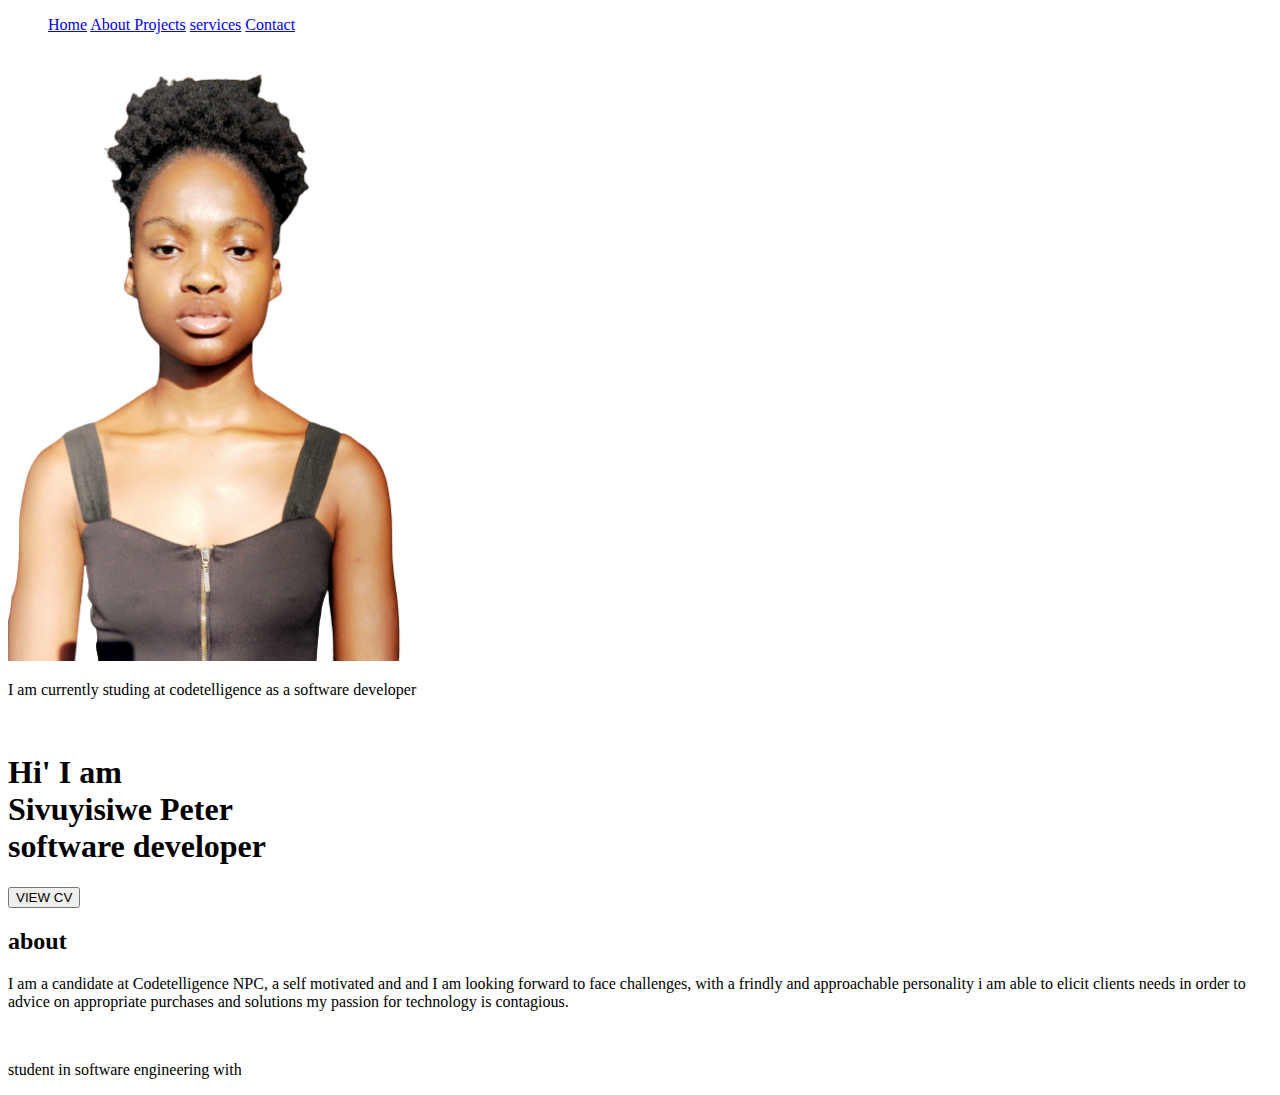
==== peter/index.html @ bab51b3c "Add files via upload" ====
<!DOCTYPE html>
<html lang="en">
<head>
    <meta charset="UTF-8">
    <meta http-equiv="X-UA-Compatible" content="IE=edge">
    <meta name="viewport" content="width=device-width, initial-scale=1.0">
    <title>portfolio</title>
    <link rel="stylesheet" href="/styles.css">
</head>
<body>
   
   <nav class="navbar">
      <ul>
         <ui><a href="#">Home</a></li>
         <ui><a href="#">About </a></li>
         <ui><a href="#">Projects</a></li>
         <ui><a href="#">services</a></li>
         <ui><a href="#">Contact </a></li>
   </nav>
   <img width="400px"src="img3-re.png" alt="">
   <p>I am currently studing at codetelligence as a software developer</p>
   <br>
   <section id="Home">
       <div class="main">
         <h1>Hi' I am <br> Sivuyisiwe Peter <br>software developer</h1>
         <a href="/Sivuyisiwe Peter CV.pdf">
         <button  class="btn">
            VIEW CV
         </button></a>
       </div>  
   </section>

   <section id="About">
      <div id="intro">
         <h2>about</h2>
         <p>I am a candidate at Codetelligence NPC, a self motivated and and I am looking forward to face challenges, with a frindly and approachable personality i am able to elicit clients needs in order to advice on appropriate purchases and solutions my passion for technology is contagious.</p>
           <br>
           <p>student in software engineering with</p>
      </div>
   </ul>
   </section>
</body>
</html>
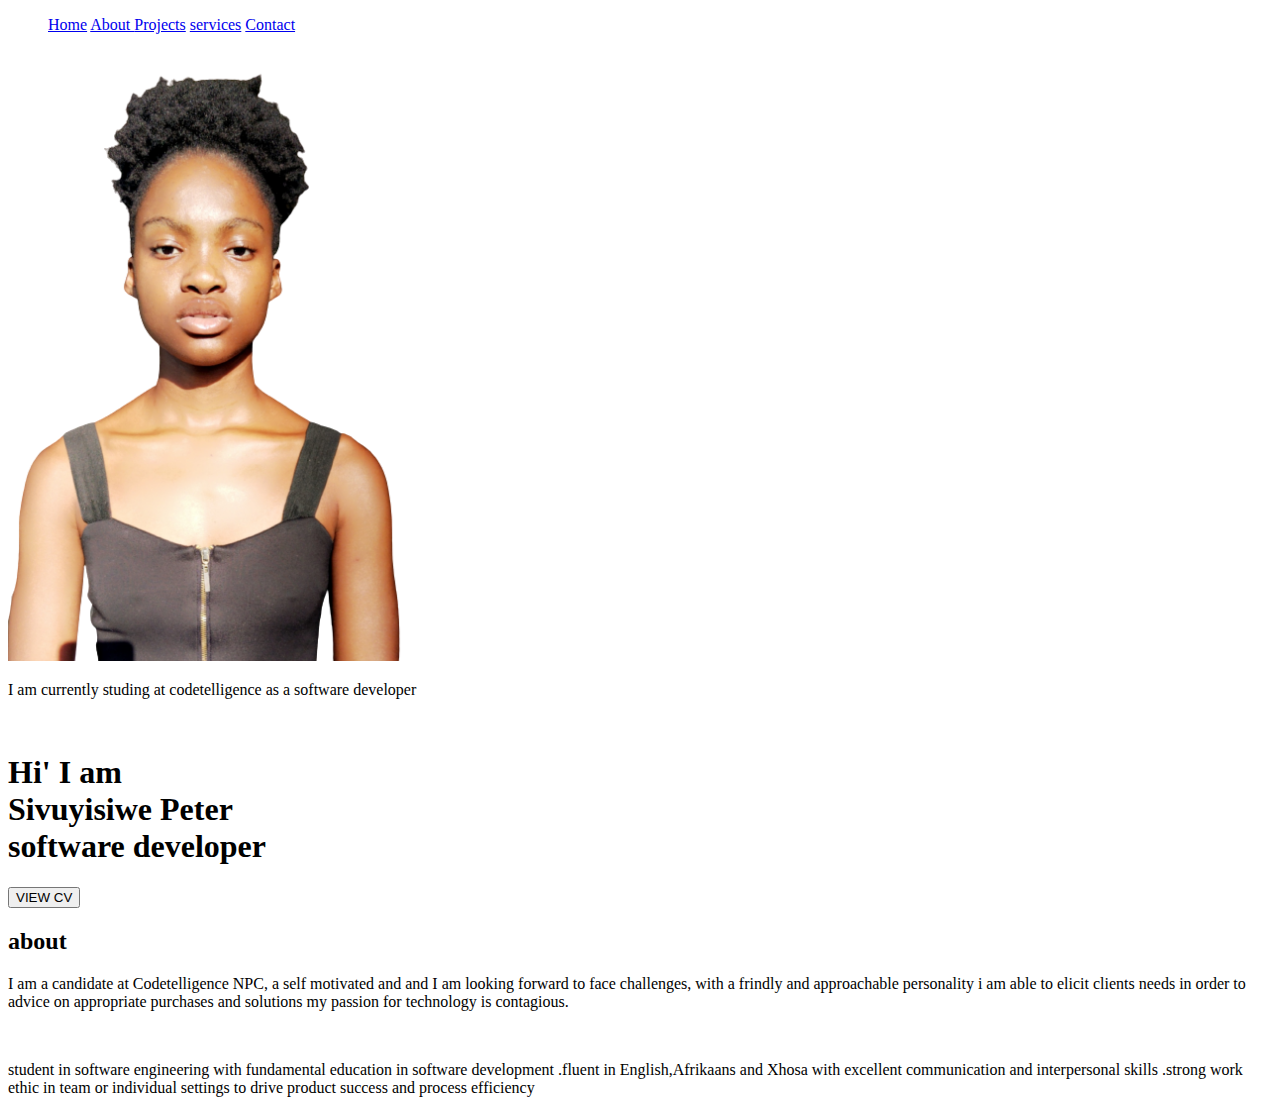
==== commit 91c2e269: "Add files via upload" ====
--- a/peter/index.html
+++ b/peter/index.html
@@ -35,7 +35,7 @@
          <h2>about</h2>
          <p>I am a candidate at Codetelligence NPC, a self motivated and and I am looking forward to face challenges, with a frindly and approachable personality i am able to elicit clients needs in order to advice on appropriate purchases and solutions my passion for technology is contagious.</p>
            <br>
-           <p>student in software engineering with</p>
+           <p>student in software engineering with fundamental education in software development .fluent in English,Afrikaans and Xhosa with excellent communication and interpersonal skills .strong work ethic in team or individual settings to drive product success and process efficiency </p>
       </div>
    </ul>
    </section>
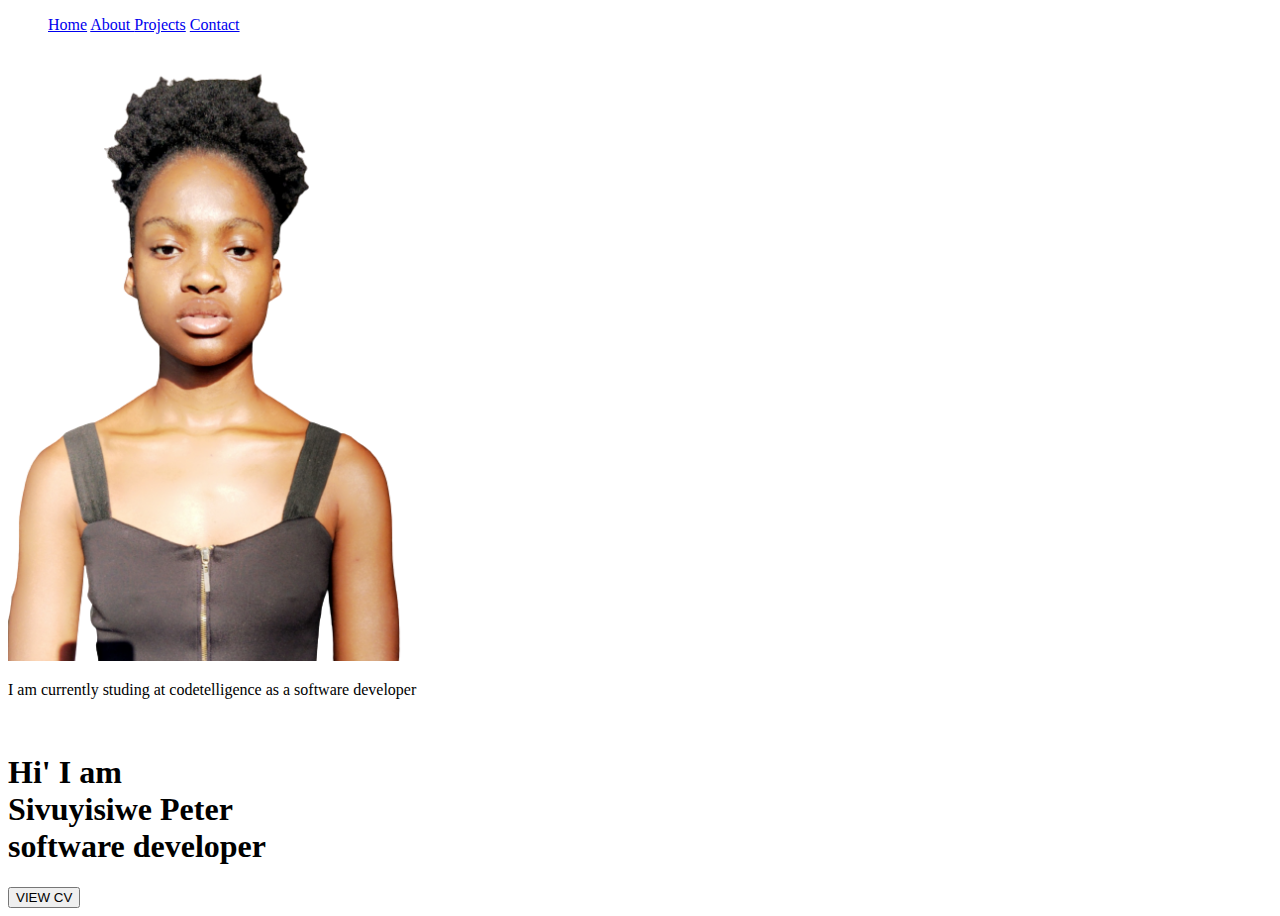
==== commit 71beefc2: "Add files via upload" ====
--- a/peter/index.html
+++ b/peter/index.html
@@ -12,9 +12,8 @@
    <nav class="navbar">
       <ul>
          <ui><a href="#">Home</a></li>
-         <ui><a href="#">About </a></li>
+         <ui><a href="about.html">About </a></li>
          <ui><a href="#">Projects</a></li>
-         <ui><a href="#">services</a></li>
          <ui><a href="#">Contact </a></li>
    </nav>
    <img width="400px"src="img3-re.png" alt="">
@@ -29,15 +28,5 @@
          </button></a>
        </div>  
    </section>
-
-   <section id="About">
-      <div id="intro">
-         <h2>about</h2>
-         <p>I am a candidate at Codetelligence NPC, a self motivated and and I am looking forward to face challenges, with a frindly and approachable personality i am able to elicit clients needs in order to advice on appropriate purchases and solutions my passion for technology is contagious.</p>
-           <br>
-           <p>student in software engineering with fundamental education in software development .fluent in English,Afrikaans and Xhosa with excellent communication and interpersonal skills .strong work ethic in team or individual settings to drive product success and process efficiency </p>
-      </div>
-   </ul>
-   </section>
 </body>
 </html>